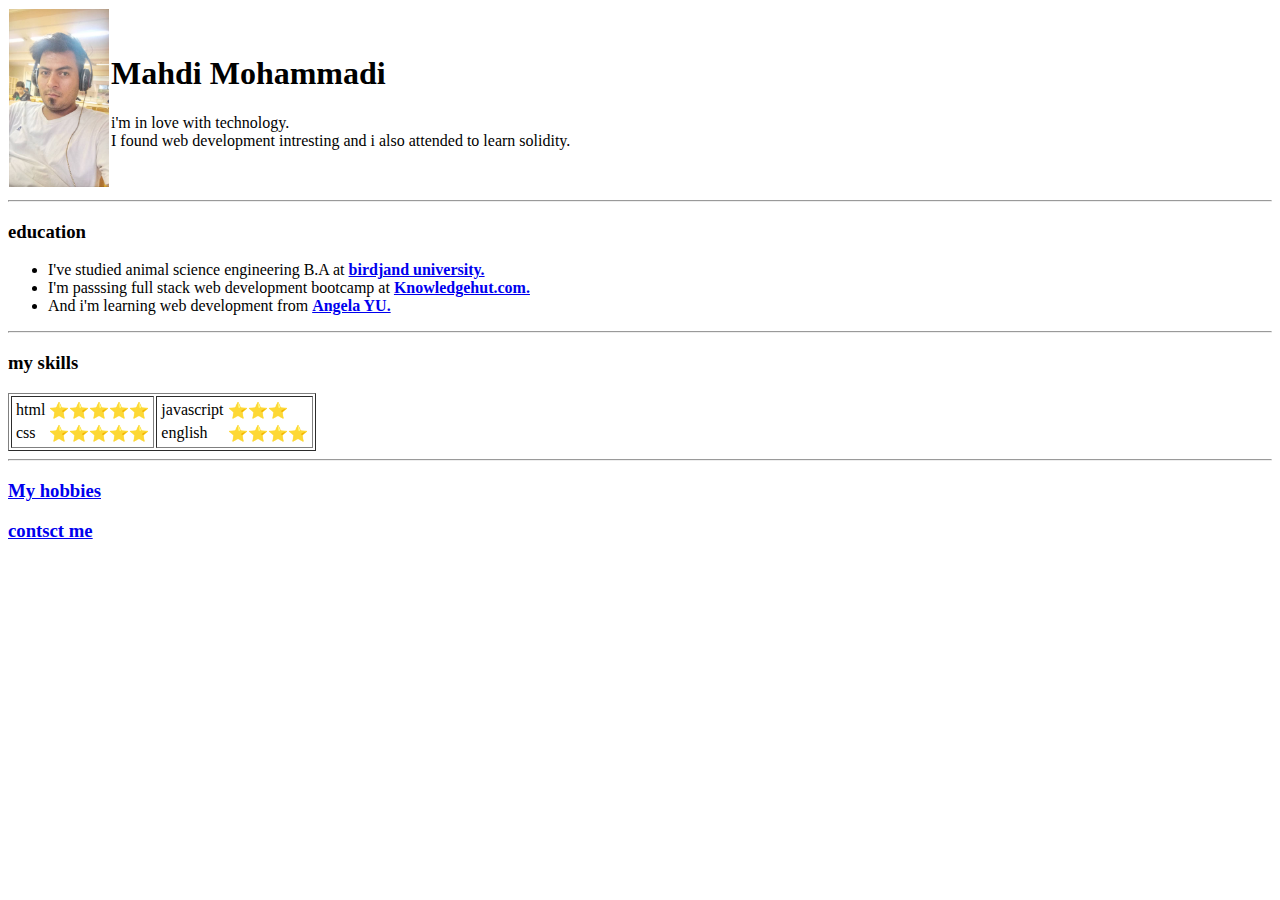
==== index.html @ 8bfcb492 "all files are added" ====
<!DOCTYPE html>
<html>

<head>
 
  <title>mahdi's personal site</title>
   <link rel="stylesheet" href="css/style.css">

       <link rel="shortcut icon" type="image/x-icon" href="favicon.ico" />

</head>

<body>
  <table frame="void" rules="none">
    <tr>
      <td><img src="./mh.jpg" alt="mahdi's photo" width="100"></td>
      <td>
        <h1>Mahdi Mohammadi</h1>
       
        <p>i'm in love with technology. <br />I found web development intresting and i also attended to learn solidity.</p>
      </td>
    </tr>
  </table>


  <hr>
  <h3>education</h3>
  <ul>
    <li>I've studied animal science engineering B.A at <strong><a href="https://birjand.ac.ir/en">birdjand university.</a></strong> </li>
    <li>I'm passsing full stack web development bootcamp at <strong><a href="https://knowledgehut.com">Knowledgehut.com.</a></strong> </li>
    <li>And i'm learning web development from <strong> <a href="https://www.londonappbrewery.com/">Angela YU.</a>  </strong></li>
  </ul>
  <hr>
  <!-- <table>
    <tr>
      <td>
        <h3>work experience</h3>
        <table cellspace="10">
          <tbody>
            <tr>
              <td>software engineer</td>
              <td>i worked as software engineer for 3 years at facebook company</td>
            </tr>
            <tr>
              <td>full satck web developer</td>
              <td>i worked as full stack web developer for 3 year at amazon company</td>
            </tr>
            <tr>
              <td>senior web developer</td>
              <td>i worked as senior web developer 4 years at google company</td>
            </tr>
          </tbody>
        </table>




      </td>
      <td>
        <img src="images.jpg" alt="" width="100" height="100">
      </td>
    </tr>
  </table> -->

  <!-- <hr> -->
  <h3>my skills</h3>


  <table border="1" cellspace="10">
    <tr>
      <td>
        <table>
          <tr>
            <td>html</td>
            <td>⭐⭐⭐⭐⭐</td>
          </tr>
          <tr>
            <td>css</td>
            <td>⭐⭐⭐⭐⭐</td>


        </table>
      </td>





      <td>
        <table>

          <td>javascript</td>
          <td>⭐⭐⭐</td>
    </tr>
    <tr>
      <td>english</td>
      <td>⭐⭐⭐⭐</td>
    </tr>
  </table>
  </td>
  </tr>
  </table>
  <hr>










  <h3><a href="myhobbies.html">My hobbies</a></h3>
  <h3>
    <a href="contactme.html">contsct me</a>
  </h3>
</body>

</html>
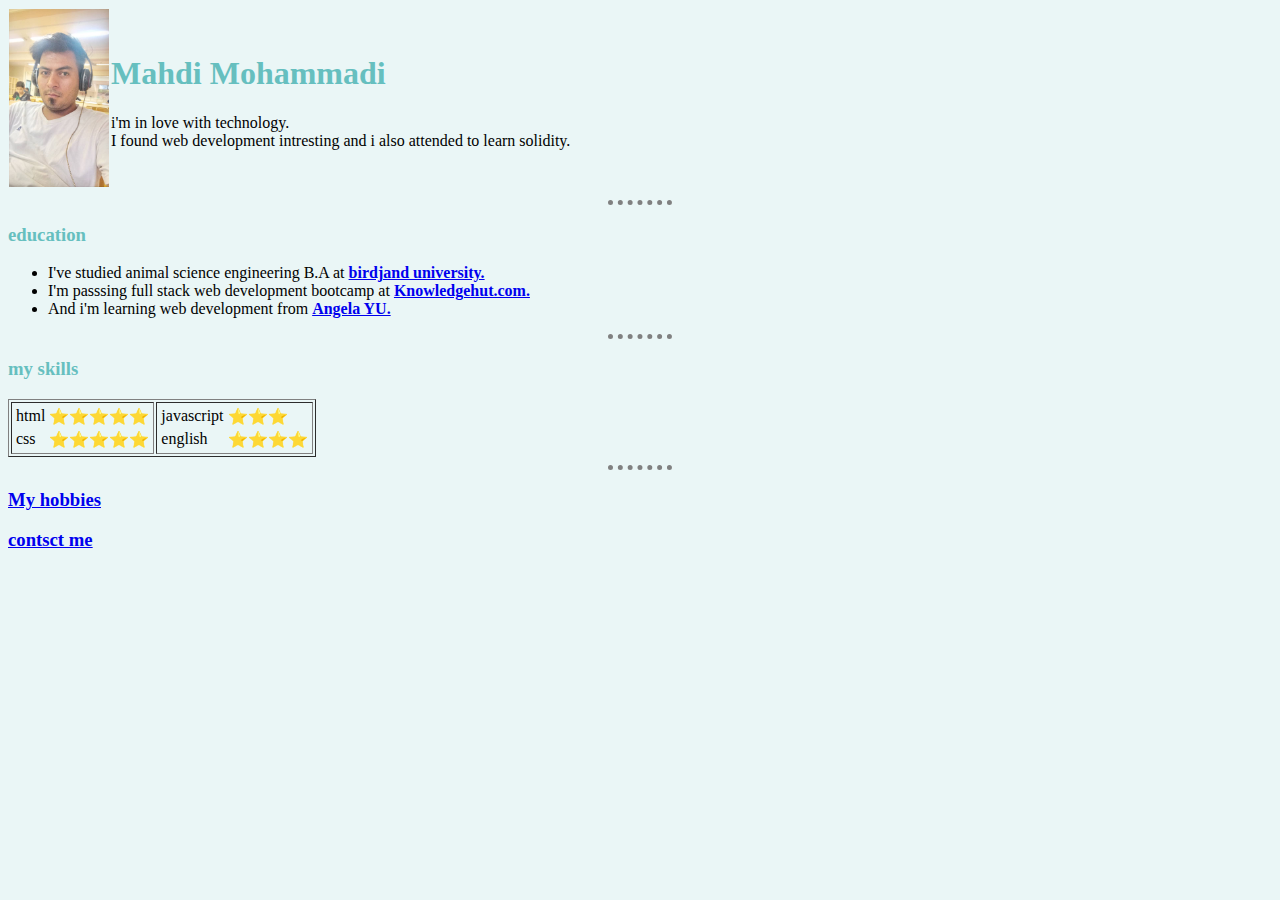
==== commit 72fca0aa: "Update index.html" ====
--- a/index.html
+++ b/index.html
@@ -4,7 +4,7 @@
 <head>
  
   <title>mahdi's personal site</title>
-   <link rel="stylesheet" href="css/style.css">
+   <link rel="stylesheet" href="style.css">
 
        <link rel="shortcut icon" type="image/x-icon" href="favicon.ico" />
 
--- a/style.css
+++ b/style.css
@@ -0,0 +1,18 @@
+body{
+      background-color: #eaf6f6;
+    }
+  
+    hr{
+      color: gray;
+      width: 5%;
+      border-style: none;
+      border-top-style: dotted;
+     border-width: 5px;
+    }
+    h1{
+      color: #66bfbf;
+
+    }
+    h3{
+      color: #66bfbf;
+    }
